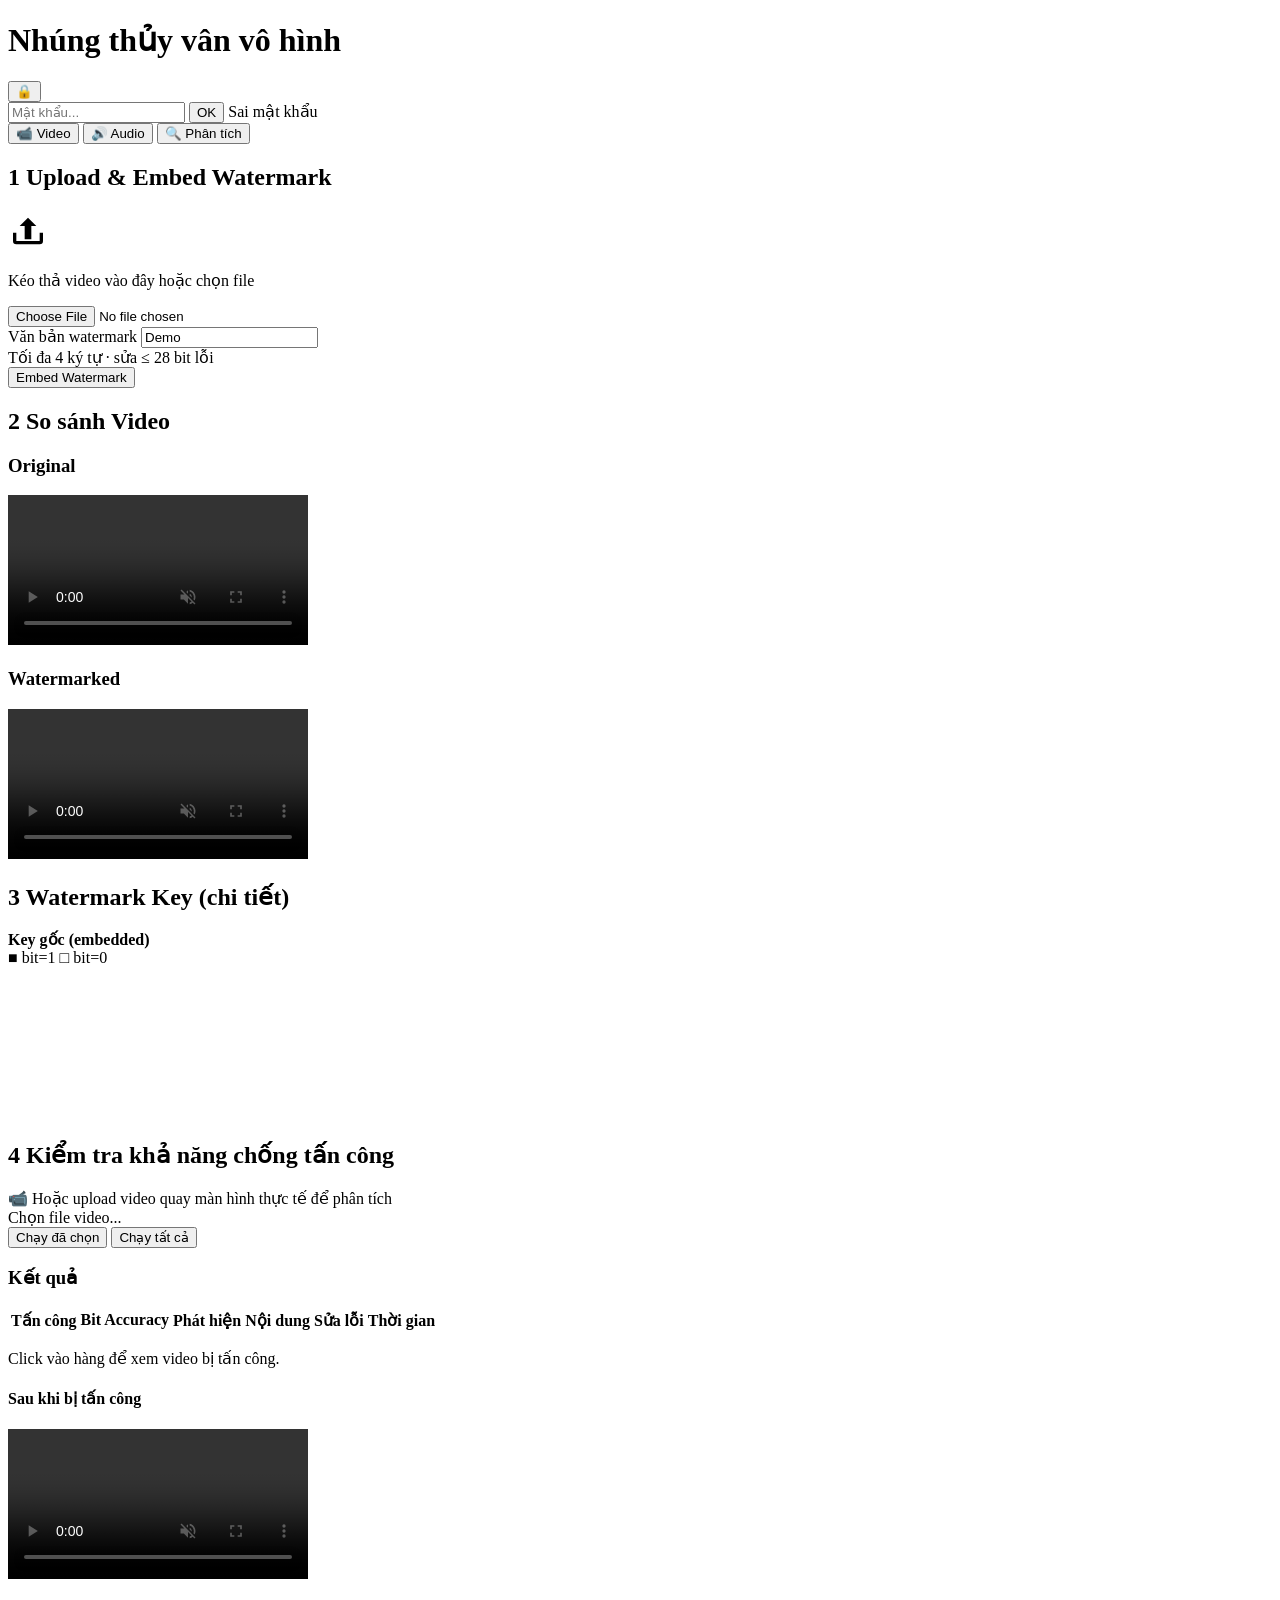
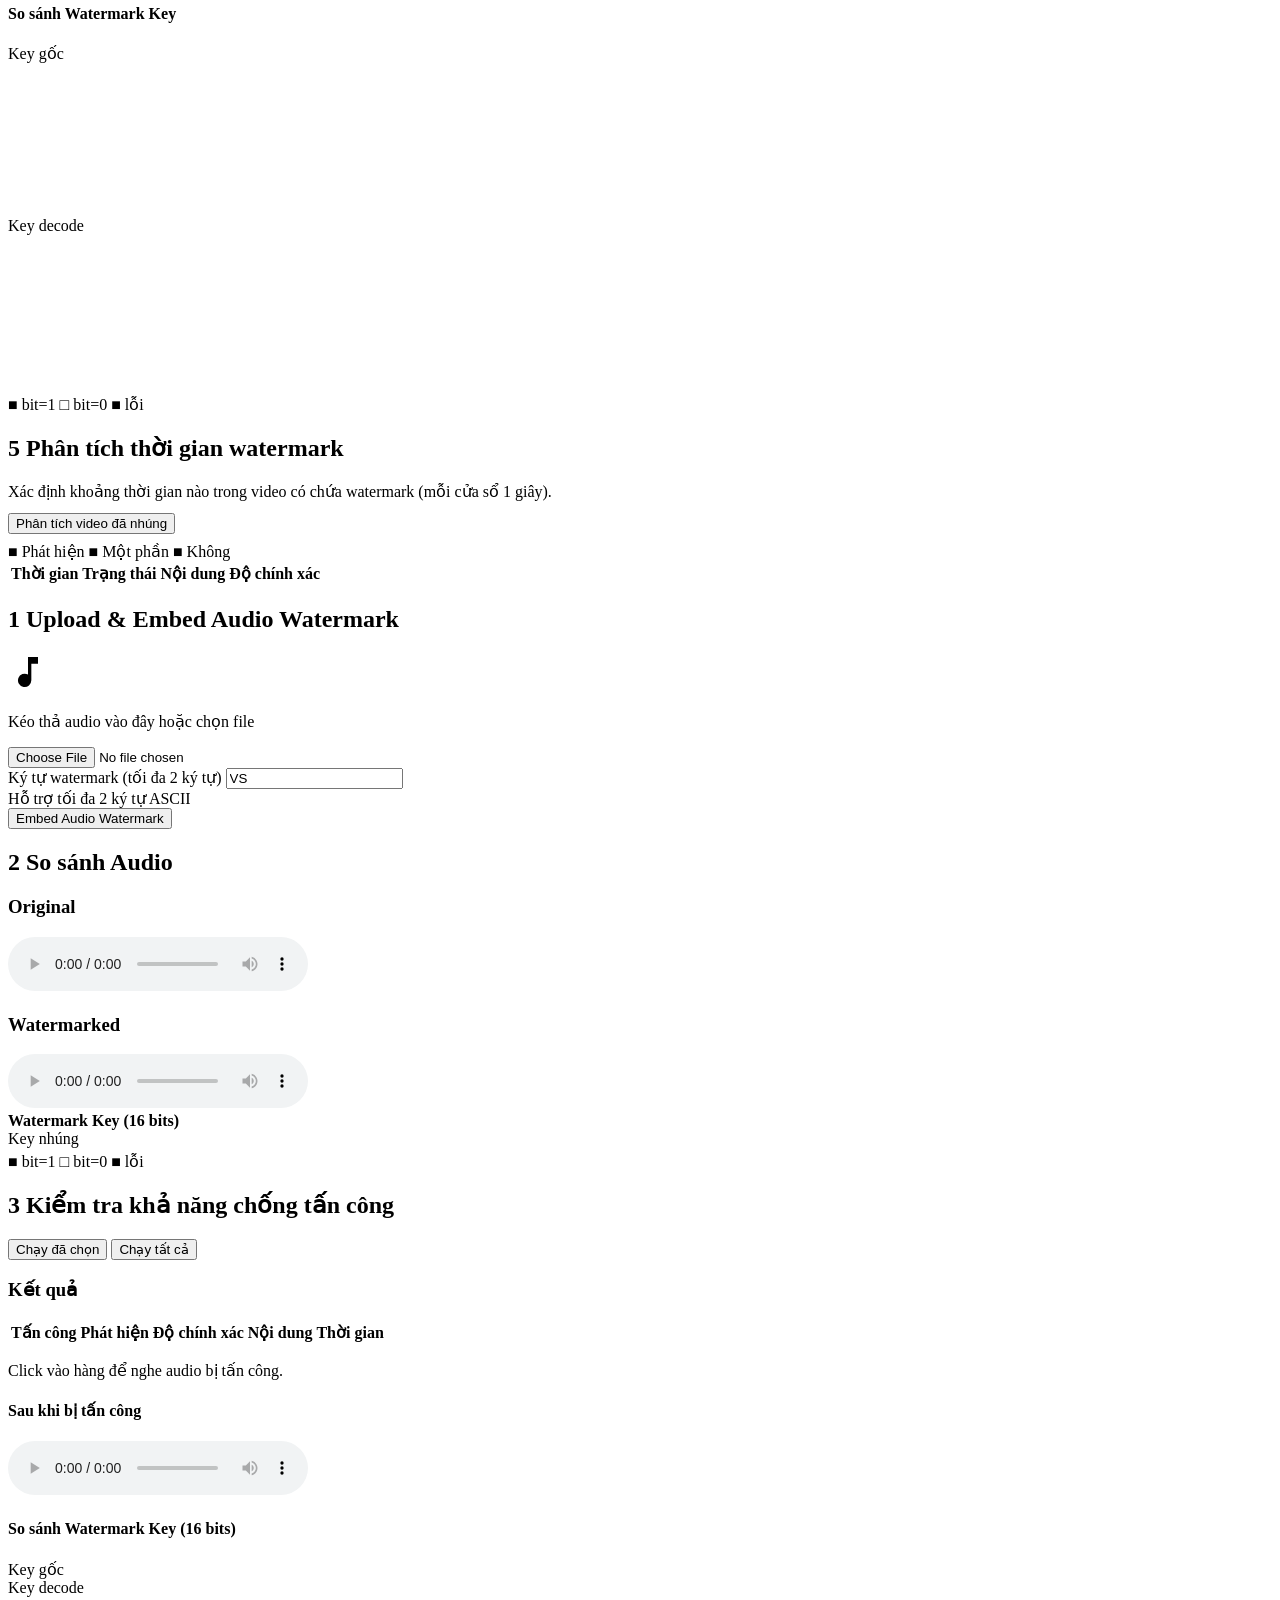
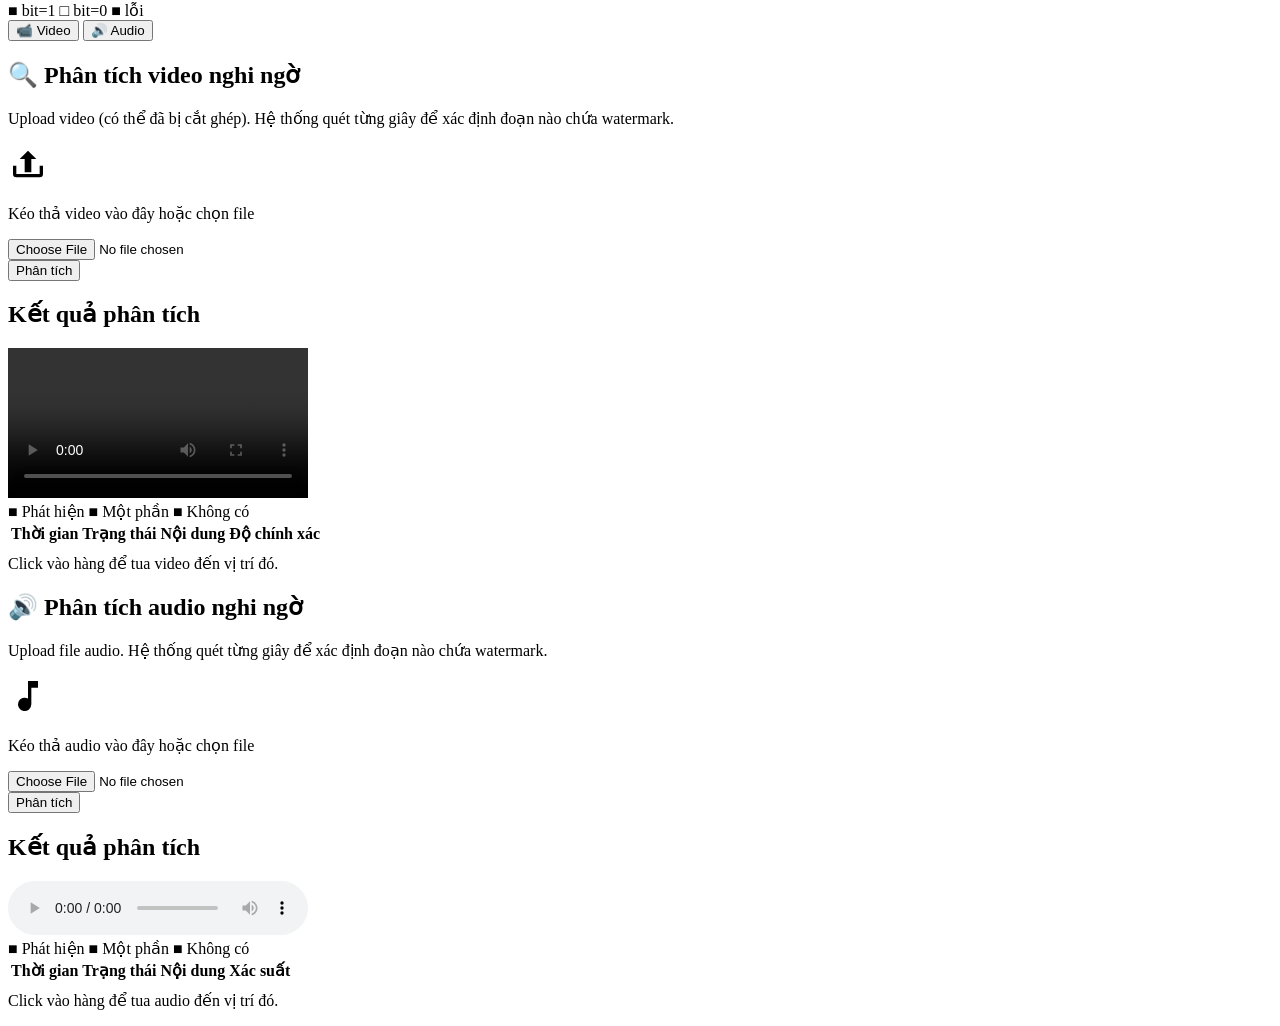
==== web_demo/templates/index.html @ 3f956c1a "initial commit" ====
<!DOCTYPE html>
<html lang="vi">
<head>
  <meta charset="UTF-8">
  <meta name="viewport" content="width=device-width, initial-scale=1.0">
  <title>Thủy Vân</title>
  <link rel="stylesheet" href="/static/css/style.css">
</head>
<body>

<header>
  <div class="header-inner">
    <h1>Nhúng thủy vân vô hình</h1>
  </div>
  <!-- Detail mode toggle -->
  <div class="detail-toggle-wrap">
    <button id="detail-toggle" class="detail-toggle" title="Chế độ chi tiết">🔒</button>
    <div id="detail-pw-form" class="detail-pw-form hidden">
      <input type="password" id="detail-pw-input" placeholder="Mật khẩu..." maxlength="20">
      <button id="detail-pw-submit" class="detail-pw-btn">OK</button>
      <span id="detail-pw-error" class="detail-pw-error hidden">Sai mật khẩu</span>
    </div>
  </div>
</header>

<!-- ── Tab Bar ────────────────────────────────────────────────────────────── -->
<div class="tab-bar">
  <button class="tab-btn active" data-tab="video">📹 Video</button>
  <button class="tab-btn"        data-tab="audio">🔊 Audio</button>
  <button class="tab-btn"        data-tab="analyze">🔍 Phân tích</button>
</div>

<main>

<!-- ════════════════════════════════════════════════════════════════════════ -->
<!-- VIDEO TAB                                                               -->
<!-- ════════════════════════════════════════════════════════════════════════ -->
<div id="tab-video" class="tab-content">

  <!-- ── STEP 1: Upload & Embed ─────────────────────────────────────────── -->
  <section class="card" id="step-upload">
    <h2><span class="step-num">1</span> Upload &amp; Embed Watermark</h2>

    <div id="drop-zone">
      <div id="drop-label">
        <svg viewBox="0 0 24 24" width="40" height="40"><path d="M19 13v5H5v-5H3v5a2 2 0 002 2h14a2 2 0 002-2v-5h-2zm-7-9l-5 5h3v8h4V9h3l-5-5z"/></svg>
        <p>Kéo thả video vào đây hoặc <label for="file-input" class="browse-link">chọn file</label></p>
        <p id="file-name" class="file-name"></p>
      </div>
      <input type="file" id="file-input" accept="video/mp4,video/avi,video/mov,video/mkv">
    </div>

    <div class="form-grid">
      <div class="form-group">
        <label for="wm-text">Văn bản watermark</label>
        <input type="text" id="wm-text" value="Demo" maxlength="28" placeholder="Nhập text cần nhúng...">
        <div class="hint" id="text-byte-hint"></div>
      </div>

      <!-- BCH config (hidden, always active) -->
      <div class="form-group hidden" id="bch-config">
        <div class="bch-fixed-badge">Tối đa 4 ký tự · sửa ≤ 28 bit lỗi</div>
      </div>
    </div>

    <button id="btn-embed" class="btn-primary">
      <span id="btn-embed-text">Embed Watermark</span>
      <span id="btn-embed-spinner" class="spinner hidden"></span>
    </button>

    <div id="embed-status"></div>
  </section>

  <!-- ── STEP 2: Original vs Watermarked ───────────────────────────────── -->
  <section class="card hidden" id="step-videos">
    <h2><span class="step-num">2</span> So sánh Video</h2>
    <div class="video-pair">
      <div class="video-box">
        <h3>Original</h3>
        <video id="vid-original" controls loop muted playsinline></video>
      </div>
      <div class="video-box">
        <h3>Watermarked</h3>
        <video id="vid-watermarked" controls loop muted playsinline></video>
      </div>
    </div>
    <div class="video-meta" id="video-meta"></div>
  </section>

  <!-- ── STEP 3: Bits Visualization (detail-only) ───────────────────────── -->
  <section class="card hidden detail-only" id="step-bits">
    <h2><span class="step-num">3</span> Watermark Key (chi tiết)</h2>

    <div class="bits-header">
      <div>
        <strong>Key gốc (embedded)</strong>
        <div class="legend">
          <span class="legend-bit1">■ bit=1</span>
          <span class="legend-bit0">□ bit=0</span>
        </div>
      </div>
      <div id="bits-meta" class="bits-meta"></div>
    </div>
    <canvas id="bits-canvas-embed" class="bits-canvas"></canvas>
    <div id="bits-hex" class="bits-hex"></div>
  </section>

  <!-- ── STEP 4: Attacks ────────────────────────────────────────────────── -->
  <section class="card hidden" id="step-attacks">
    <h2><span class="step-num">4</span> Kiểm tra khả năng chống tấn công</h2>

    <div id="attack-checkboxes" class="attack-grid"></div>

    <!-- Upload a real screen recording for analysis -->
    <div class="upload-attack-section">
      <div class="upload-attack-label">
        <span>📹</span>
        <span>Hoặc upload video quay màn hình thực tế để phân tích</span>
      </div>
      <label class="upload-attack-btn" for="upload-attack-input">
        <span id="upload-attack-btn-text">Chọn file video...</span>
        <span id="upload-attack-spinner" class="spinner hidden"></span>
      </label>
      <input type="file" id="upload-attack-input" accept="video/mp4,video/avi,video/mov,video/mkv,.mp4,.avi,.mov,.mkv" style="display:none">
      <div id="upload-attack-status" class="upload-attack-status hidden"></div>
    </div>

    <div class="btn-row">
      <button id="btn-run-selected" class="btn-secondary">
        <span id="btn-sel-text">Chạy đã chọn</span>
        <span id="btn-sel-spinner" class="spinner hidden"></span>
      </button>
      <button id="btn-run-all" class="btn-primary">
        <span id="btn-all-text">Chạy tất cả</span>
        <span id="btn-all-spinner" class="spinner hidden"></span>
      </button>
    </div>

    <!-- Results table -->
    <div id="results-wrap" class="hidden">
      <h3>Kết quả</h3>
      <table id="results-table">
        <thead>
          <tr>
            <th>Tấn công</th>
            <th class="detail-only">Bit Accuracy</th>
            <th>Phát hiện</th>
            <th>Nội dung</th>
            <th class="detail-only">Sửa lỗi</th>
            <th>Thời gian</th>
          </tr>
        </thead>
        <tbody id="results-body"></tbody>
      </table>
      <p class="hint">Click vào hàng để xem video bị tấn công.</p>
    </div>

    <!-- Inline attack preview -->
    <div id="attack-preview" class="hidden">
      <h3 id="preview-title"></h3>
      <div class="video-pair">
        <div class="video-box">
          <h4>Sau khi bị tấn công</h4>
          <video id="vid-attacked" controls loop muted playsinline></video>
        </div>
        <div class="video-box detail-only">
          <h4>So sánh Watermark Key</h4>
          <div class="bits-pair">
            <div>
              <div class="bits-col-label">Key gốc</div>
              <canvas id="bits-canvas-orig-preview" class="bits-canvas"></canvas>
            </div>
            <div>
              <div class="bits-col-label">Key decode <span id="decode-correct-badge"></span></div>
              <canvas id="bits-canvas-attacked" class="bits-canvas"></canvas>
            </div>
          </div>
          <div class="legend" style="margin-top:6px">
            <span class="legend-bit1">■ bit=1</span>
            <span class="legend-bit0">□ bit=0</span>
            <span class="legend-err">■ lỗi</span>
          </div>
        </div>
      </div>
      <div id="preview-stats" class="preview-stats"></div>
    </div>
  </section>

  <!-- ── STEP 5: Temporal Analysis ──────────────────────────────────────── -->
  <section class="card hidden" id="step-temporal">
    <h2><span class="step-num">5</span> Phân tích thời gian watermark</h2>
    <p class="hint" style="margin-bottom:12px">Xác định khoảng thời gian nào trong video có chứa watermark (mỗi cửa sổ 1 giây).</p>

    <div class="btn-row">
      <button id="btn-temporal-session" class="btn-primary">
        <span>Phân tích video đã nhúng</span>
        <span id="btn-temporal-spinner" class="spinner hidden"></span>
      </button>
    </div>
    <div id="temporal-status" style="margin-top:8px; font-size:.9rem;"></div>
    <div id="temporal-result" class="hidden">
      <div id="temporal-timeline" class="timeline-bar"></div>
      <div class="timeline-legend">
        <span class="tl-green">■ Phát hiện</span>
        <span class="tl-yellow">■ Một phần</span>
        <span class="tl-red">■ Không</span>
      </div>
      <table id="temporal-table" class="temporal-table">
        <thead>
          <tr>
            <th>Thời gian</th>
            <th>Trạng thái</th>
            <th>Nội dung</th>
            <th class="detail-only">Độ chính xác</th>
          </tr>
        </thead>
        <tbody id="temporal-body"></tbody>
      </table>
    </div>
  </section>

</div><!-- /tab-video -->


<!-- ════════════════════════════════════════════════════════════════════════ -->
<!-- AUDIO TAB                                                               -->
<!-- ════════════════════════════════════════════════════════════════════════ -->
<div id="tab-audio" class="tab-content hidden">

  <!-- ── A1: Upload & Embed ─────────────────────────────────────────────── -->
  <section class="card" id="a-step-upload">
    <h2><span class="step-num">1</span> Upload &amp; Embed Audio Watermark</h2>

    <div id="a-drop-zone" class="drop-zone">
      <div id="a-drop-label">
        <svg viewBox="0 0 24 24" width="40" height="40"><path d="M12 3v10.55A4 4 0 1014 17V7h4V3h-6z"/></svg>
        <p>Kéo thả audio vào đây hoặc <label for="a-file-input" class="browse-link">chọn file</label></p>
        <p id="a-file-name" class="file-name"></p>
      </div>
      <input type="file" id="a-file-input" accept="audio/wav,audio/mp3,audio/flac,audio/ogg,audio/mpeg,.wav,.mp3,.flac,.ogg">
    </div>

    <div class="form-grid">
      <div class="form-group">
        <label for="a-wm-text">Ký tự watermark (tối đa 2 ký tự)</label>
        <input type="text" id="a-wm-text" value="VS" maxlength="2" placeholder="Tối đa 2 ký tự...">
        <div class="hint">Hỗ trợ tối đa 2 ký tự ASCII</div>
      </div>
    </div>

    <button id="a-btn-embed" class="btn-primary">
      <span id="a-btn-embed-text">Embed Audio Watermark</span>
      <span id="a-btn-embed-spinner" class="spinner hidden"></span>
    </button>

    <div id="a-embed-status"></div>
  </section>

  <!-- ── A2: Compare Audio ──────────────────────────────────────────────── -->
  <section class="card hidden" id="a-step-compare">
    <h2><span class="step-num">2</span> So sánh Audio</h2>

    <div class="audio-pair">
      <div class="audio-box">
        <h3>Original</h3>
        <audio id="a-aud-original" controls></audio>
      </div>
      <div class="audio-box">
        <h3>Watermarked</h3>
        <audio id="a-aud-watermarked" controls></audio>
      </div>
    </div>

    <div class="audio-meta" id="a-audio-meta"></div>

    <!-- 16-bit key display (detail-only) -->
    <div class="audio-key-section detail-only">
      <strong>Watermark Key (16 bits)</strong>
      <div class="audio-key-display">
        <div>
          <div class="bits-col-label">Key nhúng</div>
          <div id="a-bits-embed" class="audio-bits-bar"></div>
        </div>
      </div>
      <div class="legend" style="margin-top:4px">
        <span class="legend-bit1">■ bit=1</span>
        <span class="legend-bit0">□ bit=0</span>
        <span class="legend-err">■ lỗi</span>
      </div>
    </div>
  </section>

  <!-- ── A3: Attacks ────────────────────────────────────────────────────── -->
  <section class="card hidden" id="a-step-attacks">
    <h2><span class="step-num">3</span> Kiểm tra khả năng chống tấn công</h2>

    <div id="a-attack-checkboxes" class="attack-grid"></div>

    <div class="btn-row">
      <button id="a-btn-run-selected" class="btn-secondary">
        <span id="a-btn-sel-text">Chạy đã chọn</span>
        <span id="a-btn-sel-spinner" class="spinner hidden"></span>
      </button>
      <button id="a-btn-run-all" class="btn-primary">
        <span id="a-btn-all-text">Chạy tất cả</span>
        <span id="a-btn-all-spinner" class="spinner hidden"></span>
      </button>
    </div>

    <!-- Results table -->
    <div id="a-results-wrap" class="hidden">
      <h3>Kết quả</h3>
      <table id="a-results-table">
        <thead>
          <tr>
            <th>Tấn công</th>
            <th>Phát hiện</th>
            <th class="detail-only">Độ chính xác</th>
            <th>Nội dung</th>
            <th>Thời gian</th>
          </tr>
        </thead>
        <tbody id="a-results-body"></tbody>
      </table>
      <p class="hint">Click vào hàng để nghe audio bị tấn công.</p>
    </div>

    <!-- Inline attack preview -->
    <div id="a-attack-preview" class="hidden">
      <h3 id="a-preview-title"></h3>
      <div class="audio-pair">
        <div class="audio-box">
          <h4>Sau khi bị tấn công</h4>
          <audio id="a-aud-attacked" controls></audio>
        </div>
        <div class="audio-box detail-only">
          <h4>So sánh Watermark Key (16 bits)</h4>
          <div class="audio-key-display">
            <div>
              <div class="bits-col-label">Key gốc</div>
              <div id="a-bits-orig-preview" class="audio-bits-bar"></div>
            </div>
            <div>
              <div class="bits-col-label">Key decode <span id="a-decode-badge"></span></div>
              <div id="a-bits-attacked" class="audio-bits-bar"></div>
            </div>
          </div>
          <div class="legend" style="margin-top:4px">
            <span class="legend-bit1">■ bit=1</span>
            <span class="legend-bit0">□ bit=0</span>
            <span class="legend-err">■ lỗi</span>
          </div>
        </div>
      </div>
      <div id="a-preview-stats" class="preview-stats"></div>
    </div>
  </section>

</div><!-- /tab-audio -->


<!-- ════════════════════════════════════════════════════════════════════════ -->
<!-- ANALYZE TAB                                                             -->
<!-- ════════════════════════════════════════════════════════════════════════ -->
<div id="tab-analyze" class="tab-content hidden">

  <!-- Sub-tab bar -->
  <div class="sub-tab-bar">
    <button class="sub-tab-btn active" data-subtab="an-video">📹 Video</button>
    <button class="sub-tab-btn"        data-subtab="an-audio">🔊 Audio</button>
  </div>

  <!-- ── VIDEO ANALYSIS ─────────────────────────────────────────────────── -->
  <div id="an-video" class="sub-tab-content">

    <section class="card" id="an-step-upload">
      <h2>🔍 Phân tích video nghi ngờ</h2>
      <p class="hint" style="margin-bottom:16px">Upload video (có thể đã bị cắt ghép). Hệ thống quét từng giây để xác định đoạn nào chứa watermark.</p>

      <div id="an-drop-zone" class="drop-zone">
        <div>
          <svg viewBox="0 0 24 24" width="40" height="40"><path d="M19 13v5H5v-5H3v5a2 2 0 002 2h14a2 2 0 002-2v-5h-2zm-7-9l-5 5h3v8h4V9h3l-5-5z"/></svg>
          <p>Kéo thả video vào đây hoặc <label for="an-file-input" class="browse-link">chọn file</label></p>
          <p id="an-file-name" class="file-name"></p>
        </div>
        <input type="file" id="an-file-input" accept="video/mp4,video/avi,video/mov,video/mkv">
      </div>

      <div class="btn-row">
        <button id="an-btn-analyze" class="btn-primary">
          <span id="an-btn-text">Phân tích</span>
          <span id="an-btn-spinner" class="spinner hidden"></span>
        </button>
      </div>
      <div id="an-status" style="margin-top:8px; font-size:.9rem;"></div>
    </section>

    <section class="card hidden" id="an-step-result">
      <h2>Kết quả phân tích</h2>
      <video id="an-video-player" controls class="an-preview-video hidden"></video>
      <div id="an-summary" class="an-summary"></div>
      <div id="an-timeline" class="timeline-bar"></div>
      <div class="timeline-legend">
        <span class="tl-green">■ Phát hiện</span>
        <span class="tl-yellow">■ Một phần</span>
        <span class="tl-red">■ Không có</span>
      </div>
      <table id="an-table" class="temporal-table">
        <thead>
          <tr>
            <th>Thời gian</th>
            <th>Trạng thái</th>
            <th>Nội dung</th>
            <th class="detail-only">Độ chính xác</th>
          </tr>
        </thead>
        <tbody id="an-body"></tbody>
      </table>
      <p class="hint" style="margin-top:8px">Click vào hàng để tua video đến vị trí đó.</p>
    </section>

  </div><!-- /an-video -->

  <!-- ── AUDIO ANALYSIS ─────────────────────────────────────────────────── -->
  <div id="an-audio" class="sub-tab-content hidden">

    <section class="card" id="an-audio-step-upload">
      <h2>🔊 Phân tích audio nghi ngờ</h2>
      <p class="hint" style="margin-bottom:16px">Upload file audio. Hệ thống quét từng giây để xác định đoạn nào chứa watermark.</p>

      <div id="an-audio-drop-zone" class="drop-zone">
        <div>
          <svg viewBox="0 0 24 24" width="40" height="40"><path d="M12 3v10.55A4 4 0 1014 17V7h4V3h-6z"/></svg>
          <p>Kéo thả audio vào đây hoặc <label for="an-audio-file-input" class="browse-link">chọn file</label></p>
          <p id="an-audio-file-name" class="file-name"></p>
        </div>
        <input type="file" id="an-audio-file-input" accept="audio/wav,audio/mp3,audio/flac,audio/ogg,audio/mpeg,.wav,.mp3,.flac,.ogg">
      </div>

      <div class="btn-row">
        <button id="an-audio-btn-analyze" class="btn-primary">
          <span>Phân tích</span>
          <span id="an-audio-btn-spinner" class="spinner hidden"></span>
        </button>
      </div>
      <div id="an-audio-status" style="margin-top:8px; font-size:.9rem;"></div>
    </section>

    <section class="card hidden" id="an-audio-step-result">
      <h2>Kết quả phân tích</h2>
      <audio id="an-audio-player" controls class="an-preview-audio hidden"></audio>
      <div id="an-audio-summary" class="an-summary"></div>
      <div id="an-audio-timeline" class="timeline-bar"></div>
      <div class="timeline-legend">
        <span class="tl-green">■ Phát hiện</span>
        <span class="tl-yellow">■ Một phần</span>
        <span class="tl-red">■ Không có</span>
      </div>
      <table id="an-audio-table" class="temporal-table">
        <thead>
          <tr>
            <th>Thời gian</th>
            <th>Trạng thái</th>
            <th>Nội dung</th>
            <th class="detail-only">Xác suất</th>
          </tr>
        </thead>
        <tbody id="an-audio-body"></tbody>
      </table>
      <p class="hint" style="margin-top:8px">Click vào hàng để tua audio đến vị trí đó.</p>
    </section>

  </div><!-- /an-audio -->

</div><!-- /tab-analyze -->

</main>

<script src="/static/js/bits_viz.js"></script>
<script src="/static/js/api.js"></script>
<script src="/static/js/main.js"></script>
<script src="/static/js/audio.js"></script>
<script src="/static/js/analyze.js"></script>
</body>
</html>
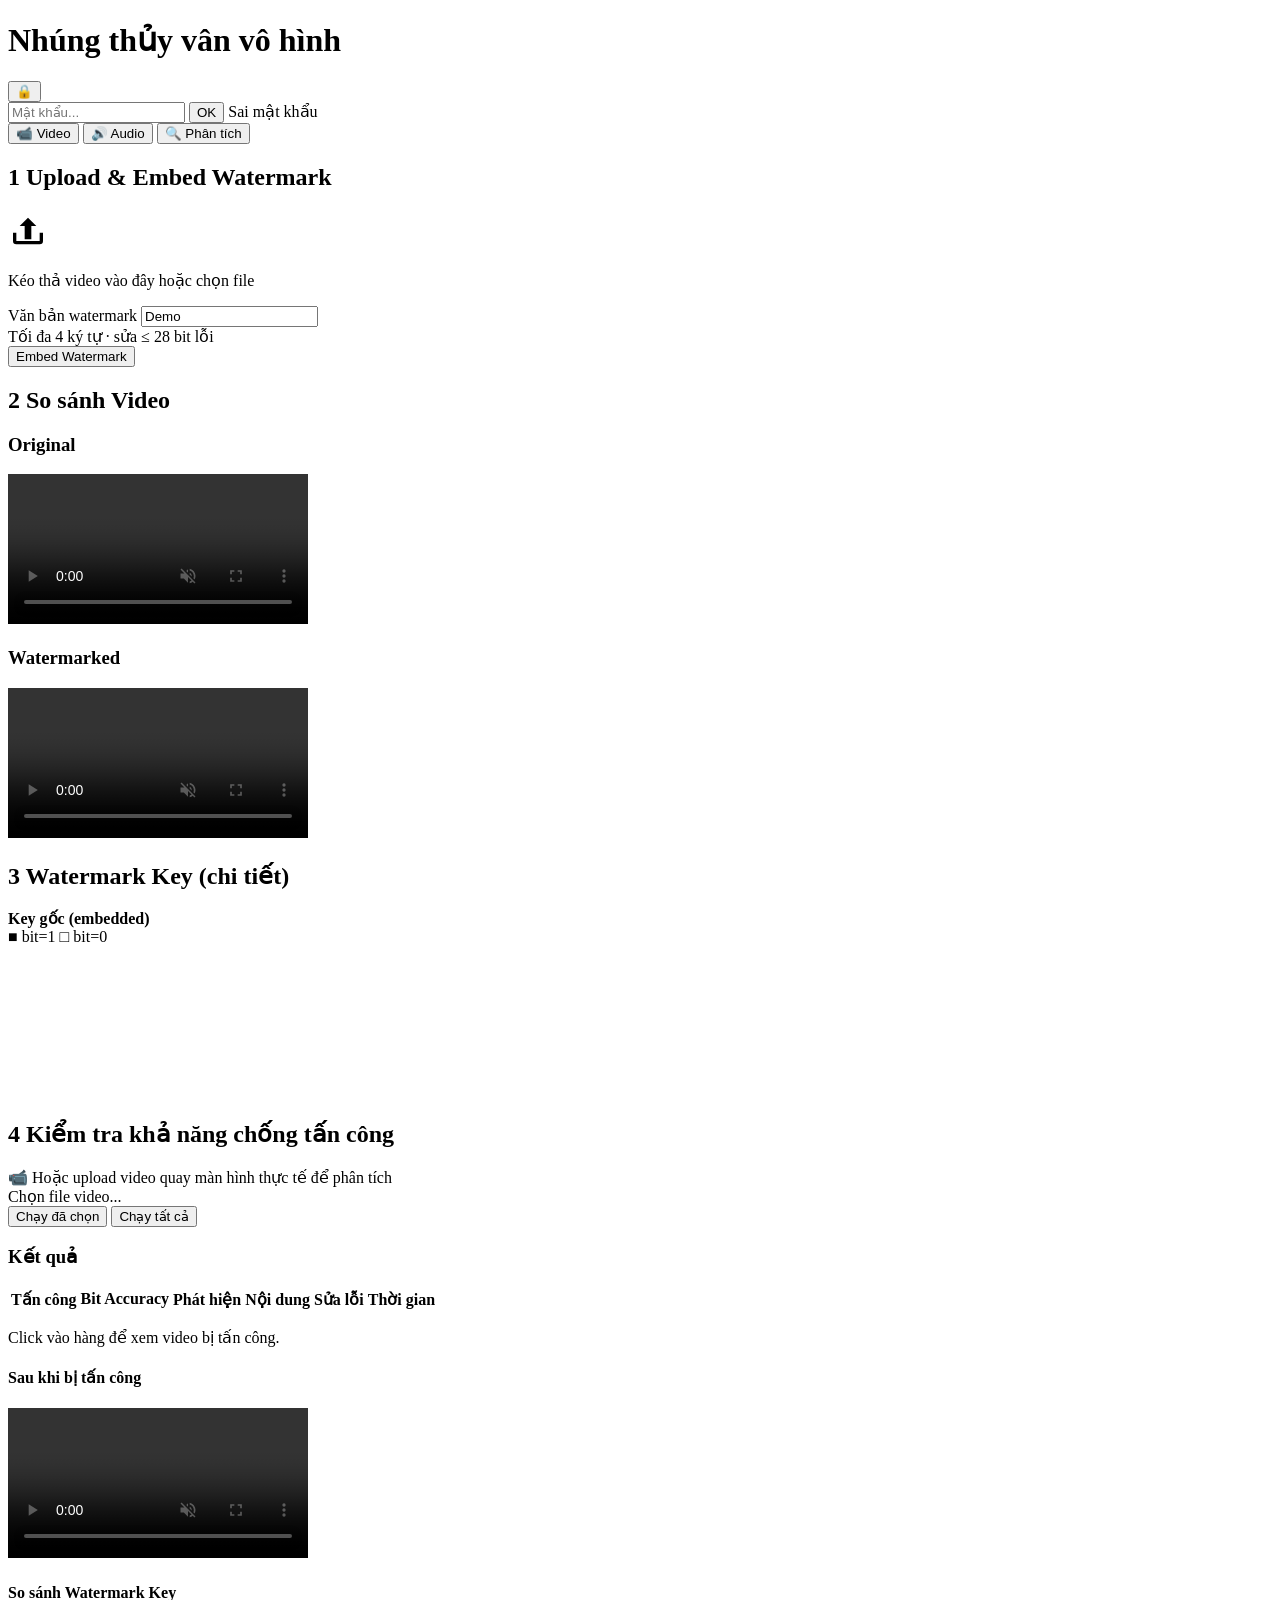
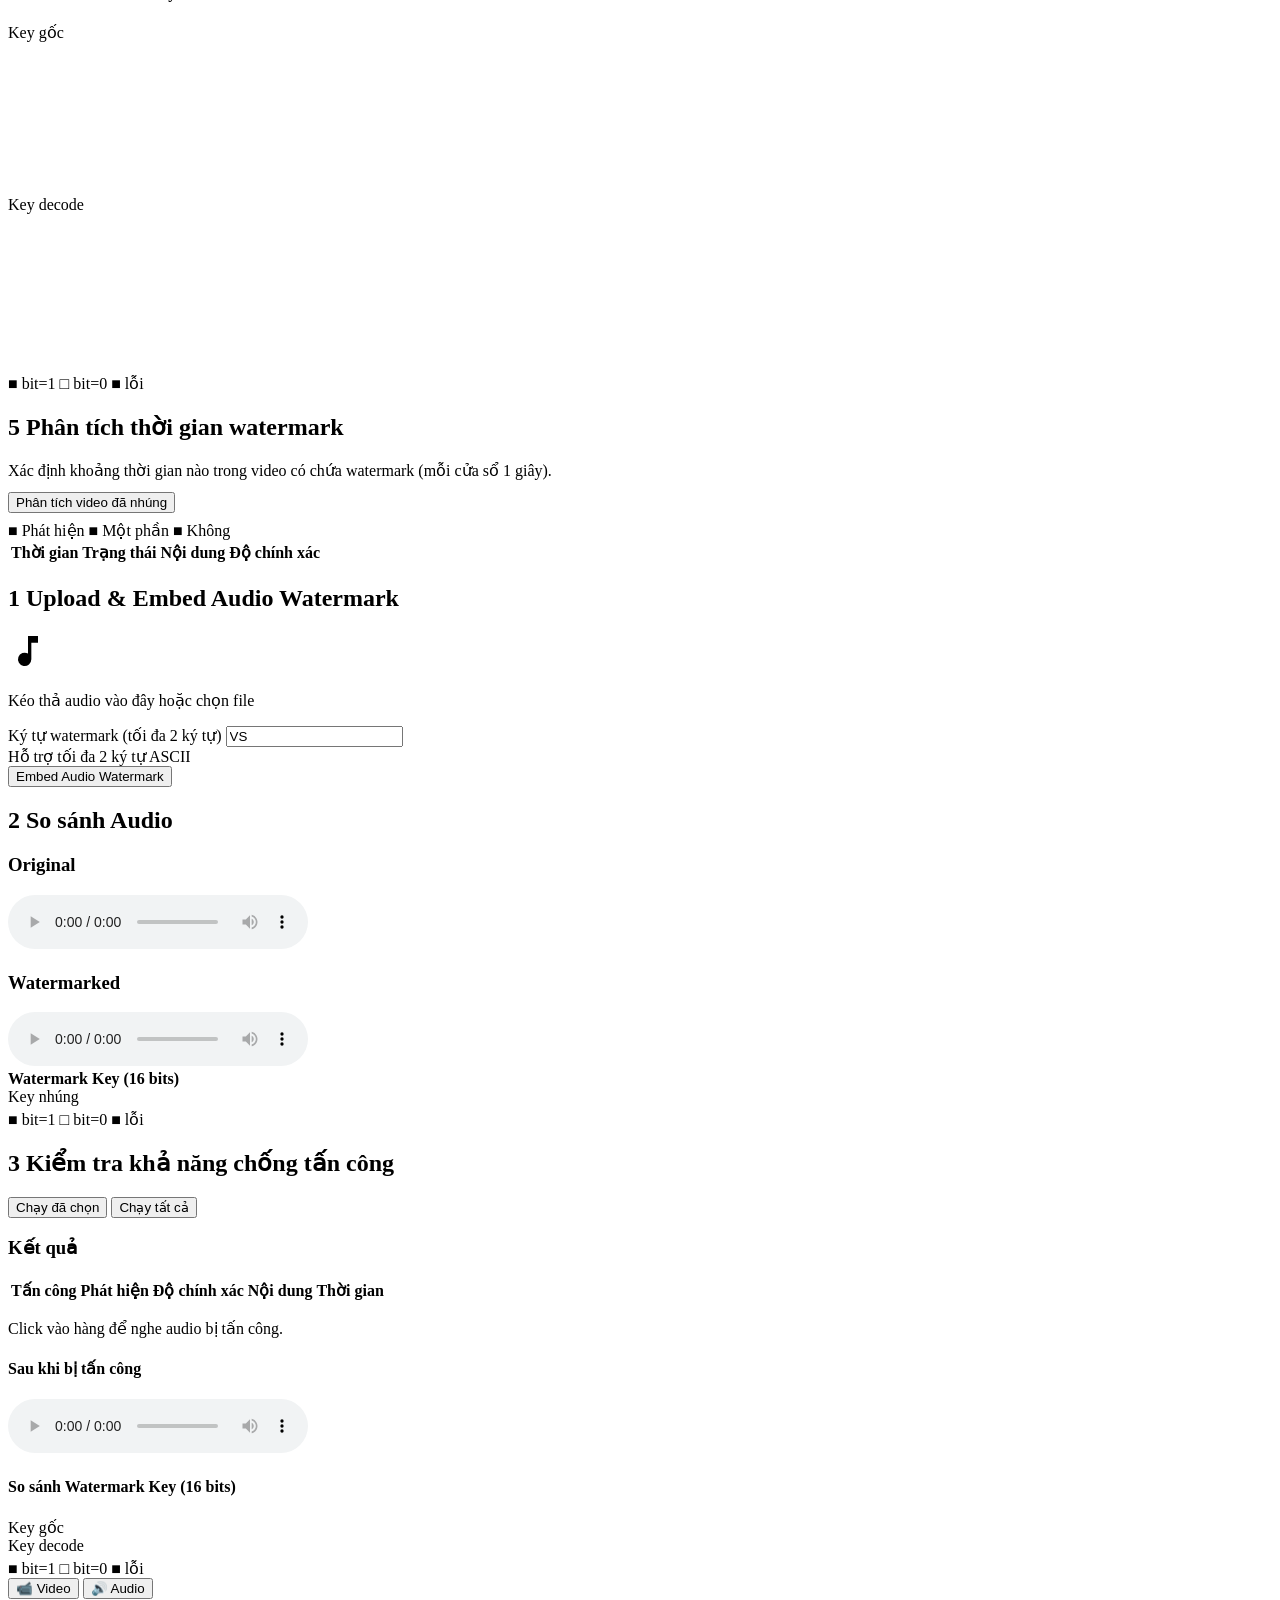
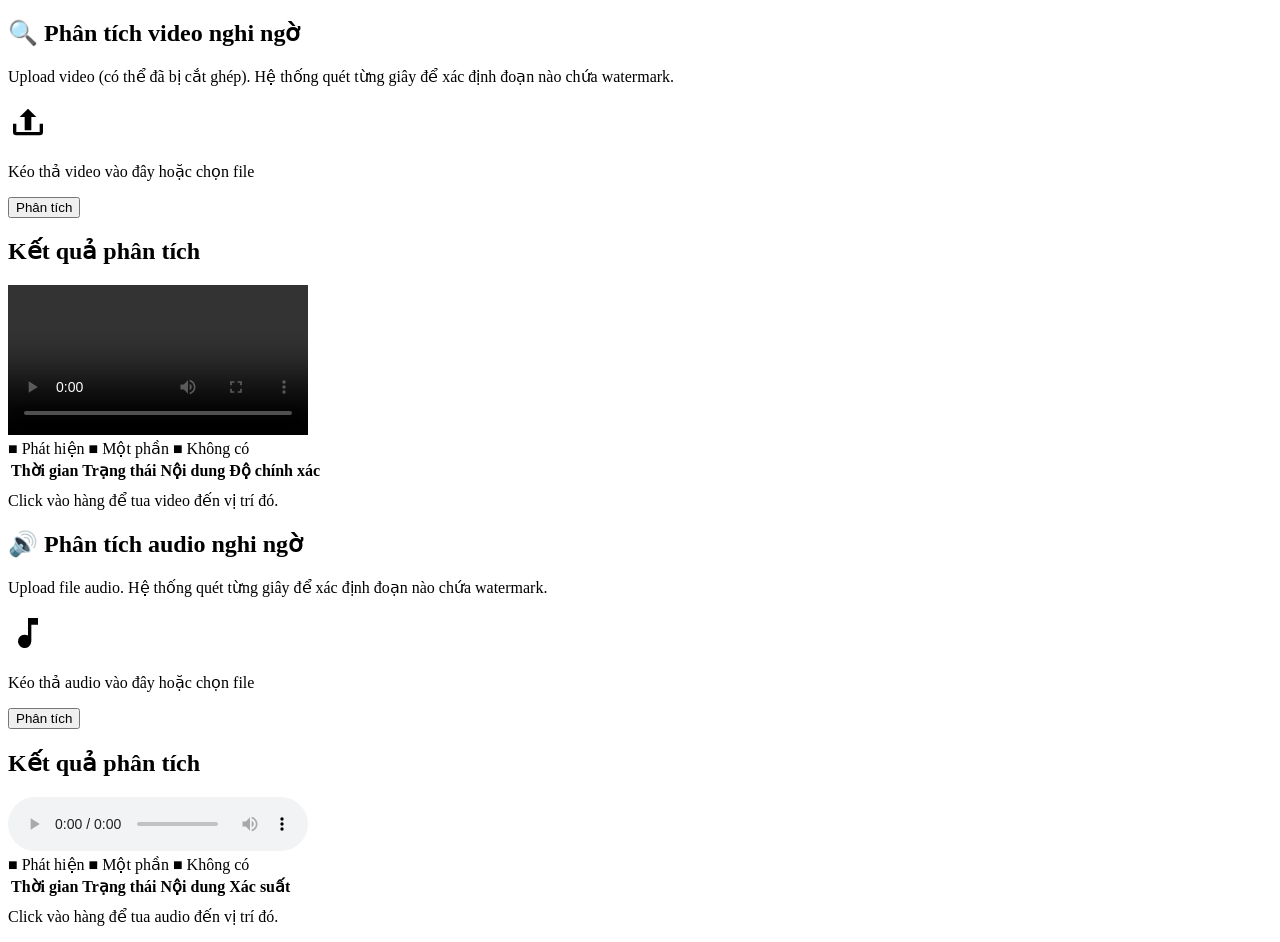
==== commit d3704443: "0503-2" ====
--- a/web_demo/templates/index.html
+++ b/web_demo/templates/index.html
@@ -47,8 +47,8 @@
         <p>Kéo thả video vào đây hoặc <label for="file-input" class="browse-link">chọn file</label></p>
         <p id="file-name" class="file-name"></p>
       </div>
-      <input type="file" id="file-input" accept="video/mp4,video/avi,video/mov,video/mkv">
-    </div>
+    </div>
+    <input type="file" id="file-input" accept="video/mp4,video/avi,video/mov,video/mkv" style="display:none">
 
     <div class="form-grid">
       <div class="form-group">
@@ -237,8 +237,8 @@
         <p>Kéo thả audio vào đây hoặc <label for="a-file-input" class="browse-link">chọn file</label></p>
         <p id="a-file-name" class="file-name"></p>
       </div>
-      <input type="file" id="a-file-input" accept="audio/wav,audio/mp3,audio/flac,audio/ogg,audio/mpeg,.wav,.mp3,.flac,.ogg">
-    </div>
+    </div>
+    <input type="file" id="a-file-input" accept="audio/wav,audio/mp3,audio/flac,audio/ogg,audio/mpeg,.wav,.mp3,.flac,.ogg" style="display:none">
 
     <div class="form-grid">
       <div class="form-group">
@@ -383,8 +383,8 @@
           <p>Kéo thả video vào đây hoặc <label for="an-file-input" class="browse-link">chọn file</label></p>
           <p id="an-file-name" class="file-name"></p>
         </div>
-        <input type="file" id="an-file-input" accept="video/mp4,video/avi,video/mov,video/mkv">
-      </div>
+      </div>
+      <input type="file" id="an-file-input" accept="video/mp4,video/avi,video/mov,video/mkv" style="display:none">
 
       <div class="btn-row">
         <button id="an-btn-analyze" class="btn-primary">
@@ -434,8 +434,8 @@
           <p>Kéo thả audio vào đây hoặc <label for="an-audio-file-input" class="browse-link">chọn file</label></p>
           <p id="an-audio-file-name" class="file-name"></p>
         </div>
-        <input type="file" id="an-audio-file-input" accept="audio/wav,audio/mp3,audio/flac,audio/ogg,audio/mpeg,.wav,.mp3,.flac,.ogg">
-      </div>
+      </div>
+      <input type="file" id="an-audio-file-input" accept="audio/wav,audio/mp3,audio/flac,audio/ogg,audio/mpeg,.wav,.mp3,.flac,.ogg" style="display:none">
 
       <div class="btn-row">
         <button id="an-audio-btn-analyze" class="btn-primary">
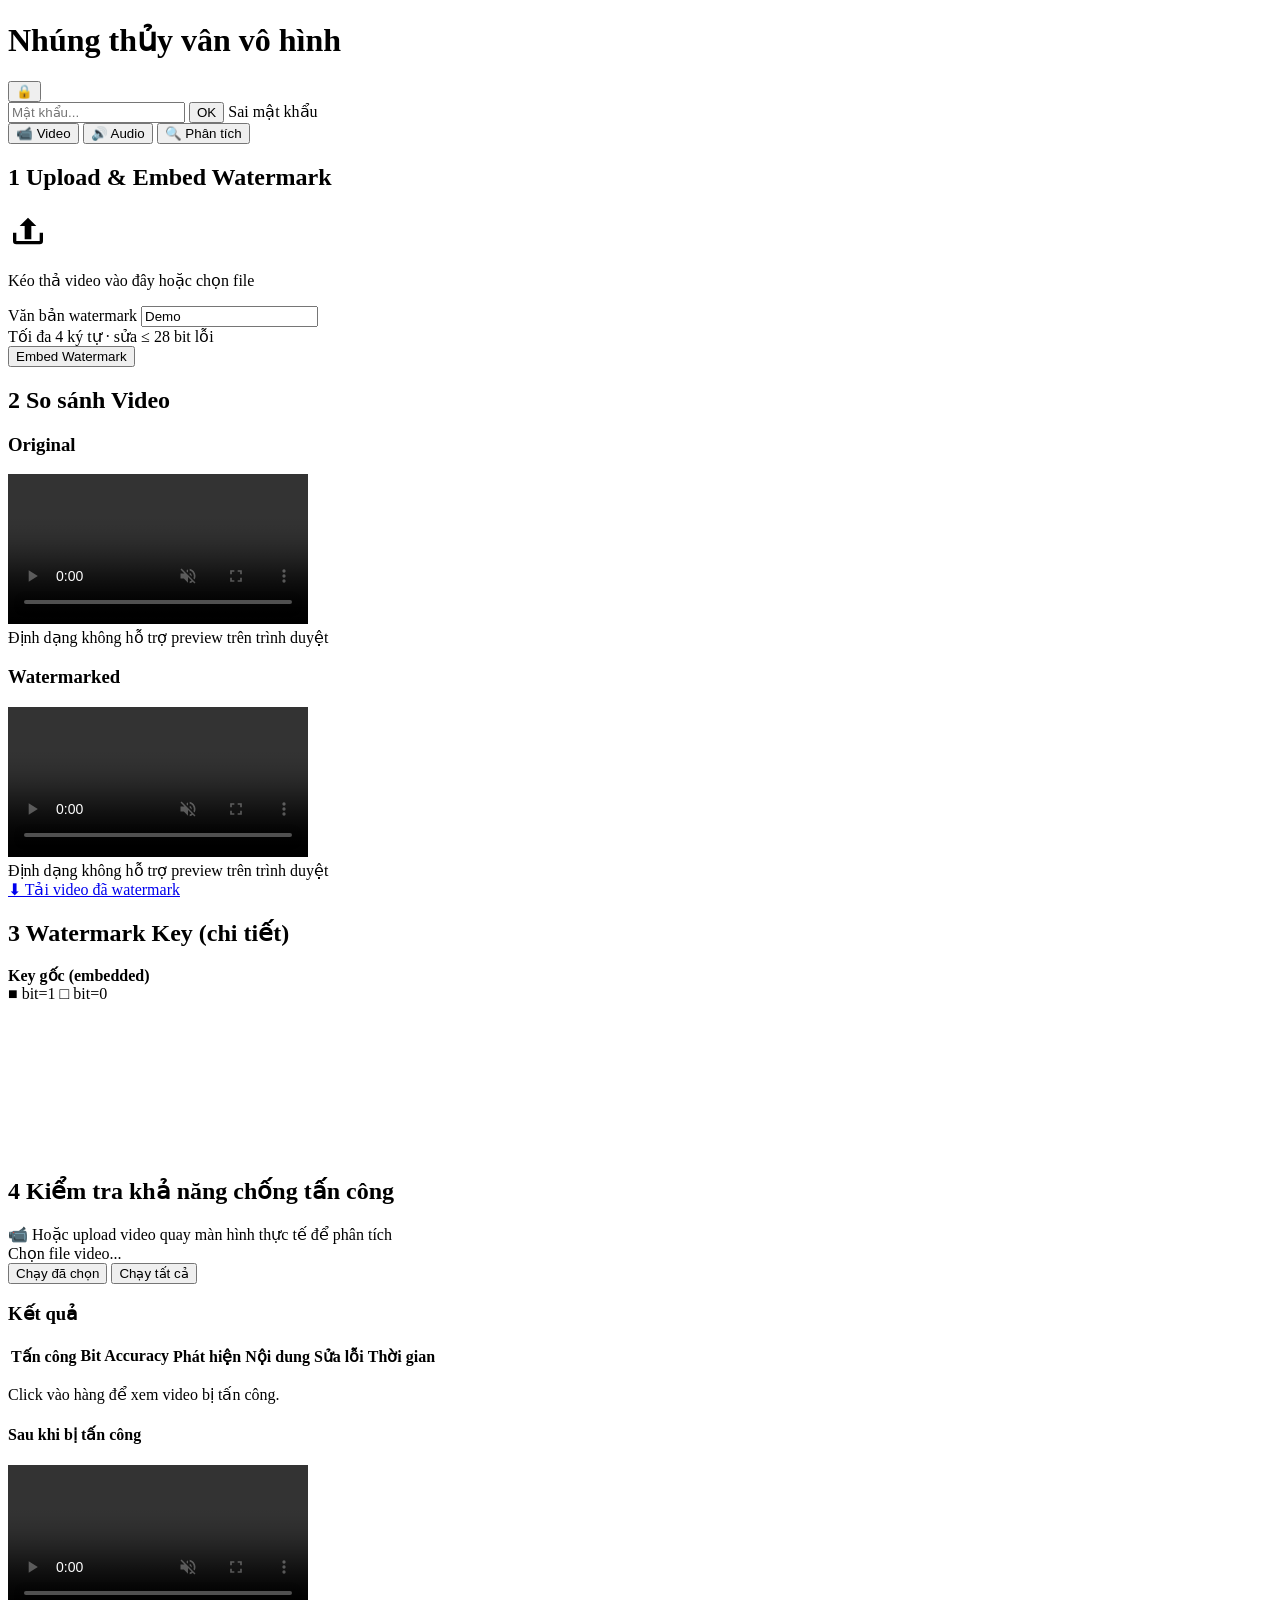
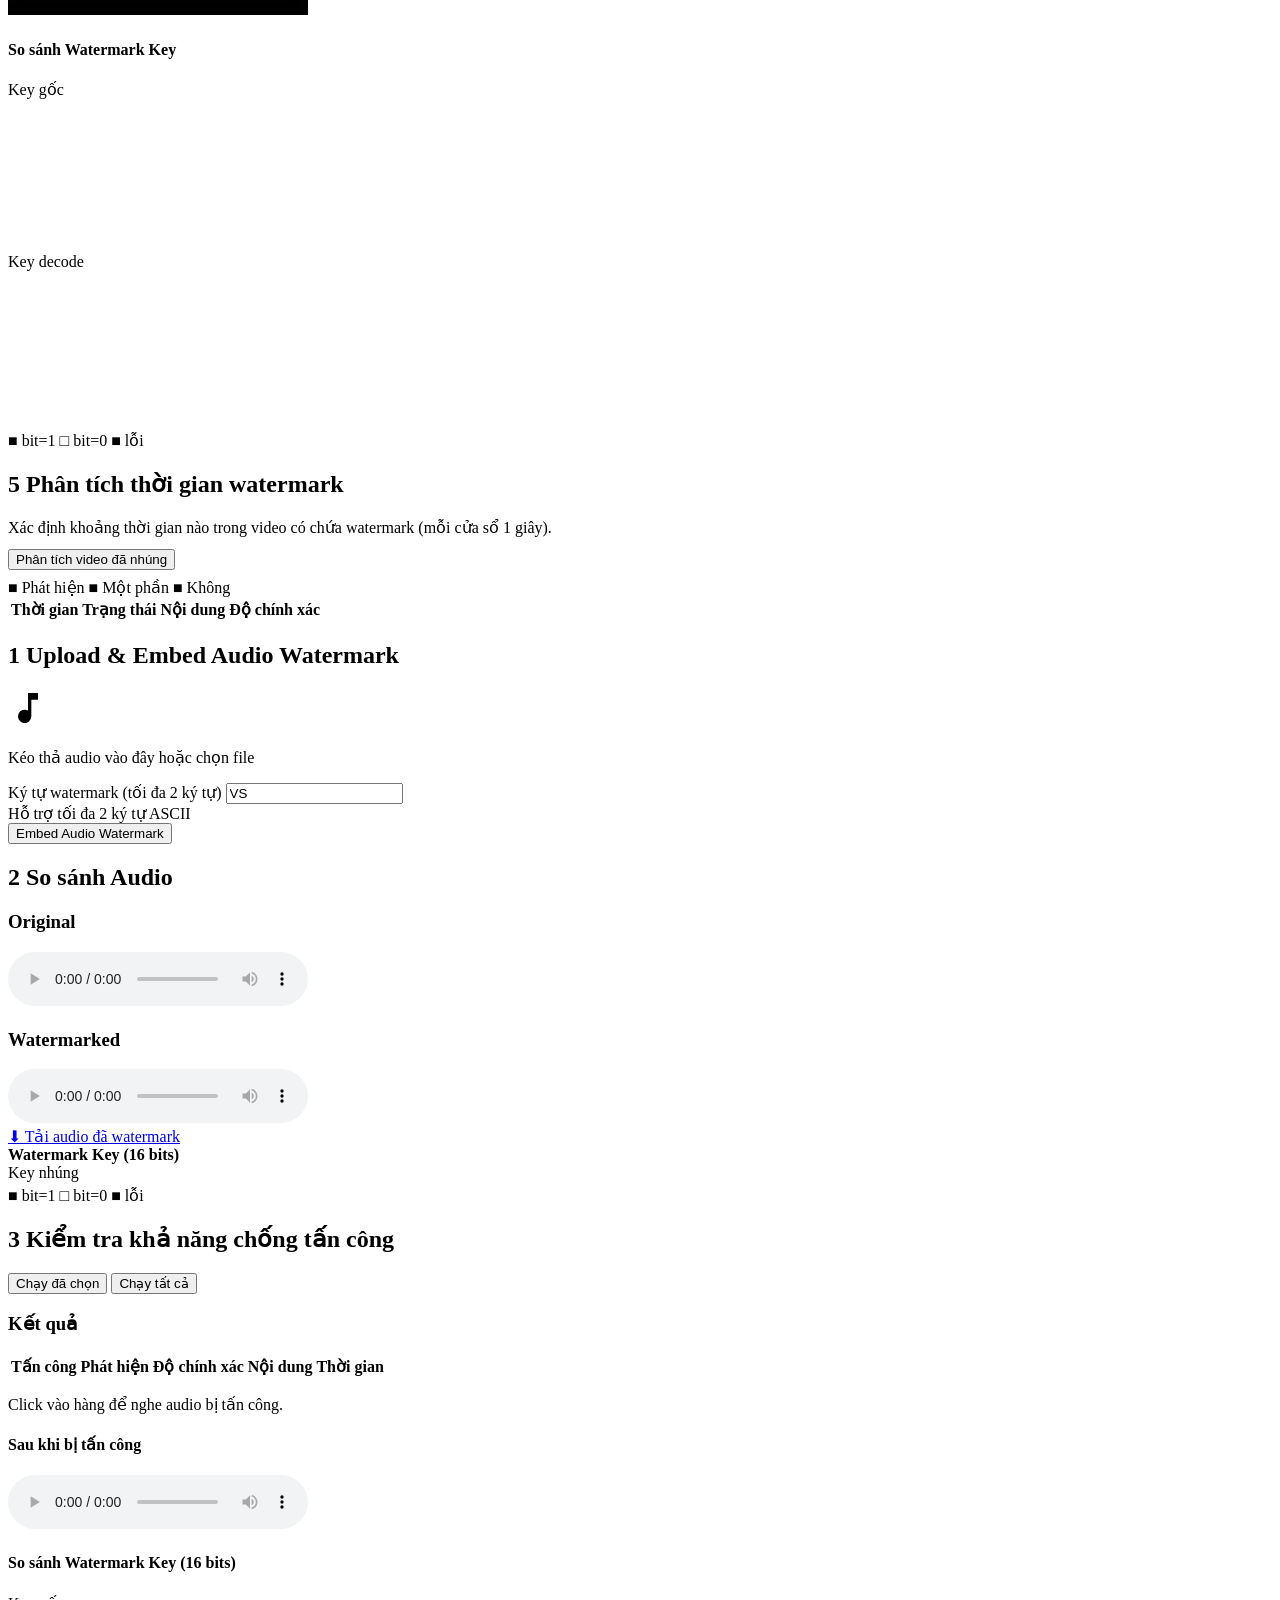
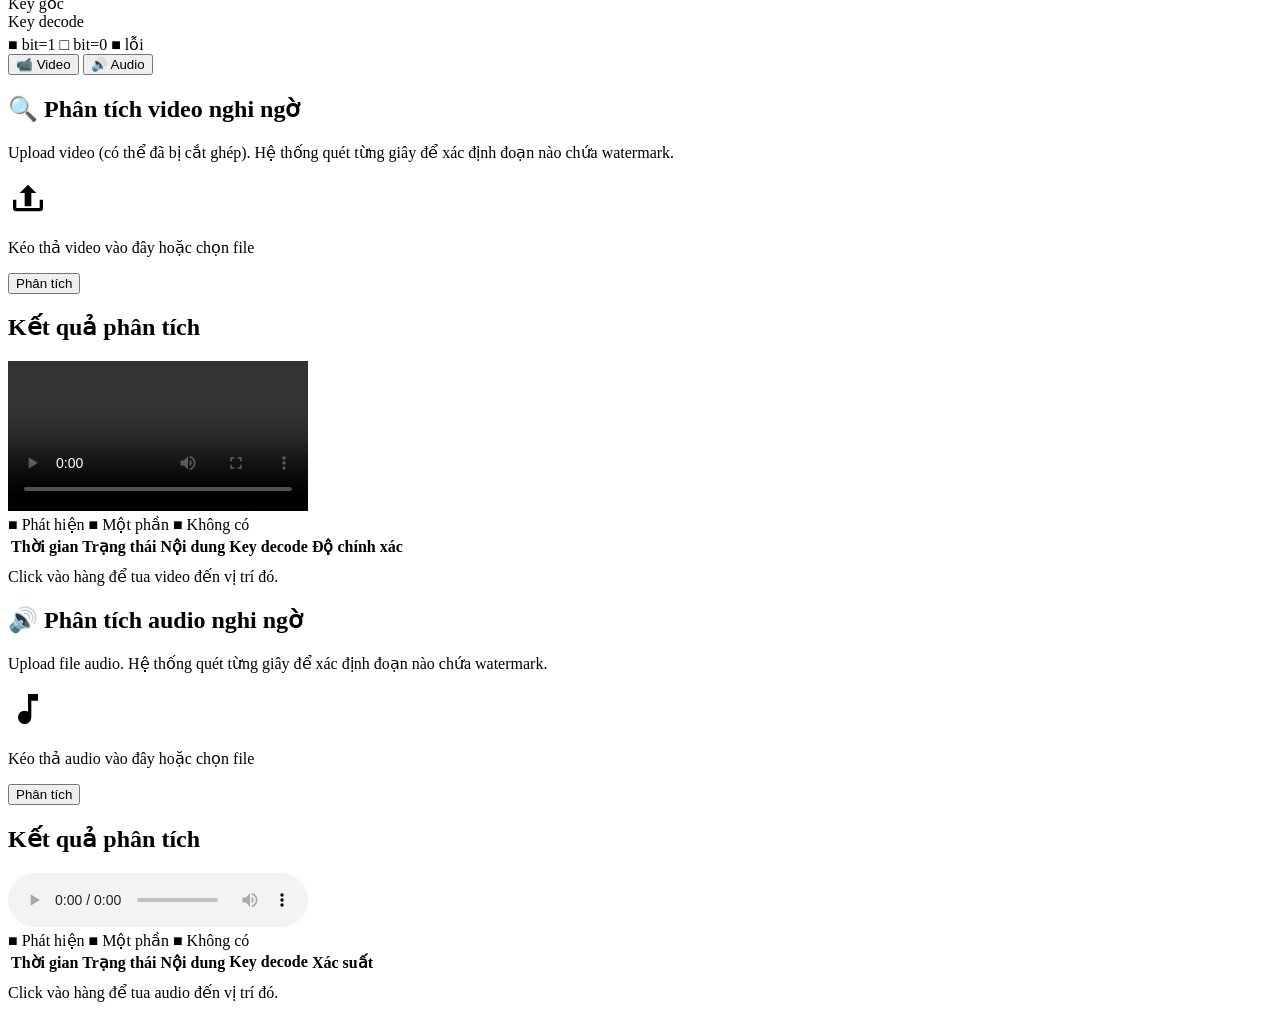
==== commit 9af19893: "lastupdate" ====
--- a/web_demo/templates/index.html
+++ b/web_demo/templates/index.html
@@ -78,13 +78,22 @@
       <div class="video-box">
         <h3>Original</h3>
         <video id="vid-original" controls loop muted playsinline></video>
+        <div id="vid-original-noprev" class="no-preview hidden">
+          Định dạng <span class="no-preview-ext"></span> không hỗ trợ preview trên trình duyệt
+        </div>
       </div>
       <div class="video-box">
         <h3>Watermarked</h3>
         <video id="vid-watermarked" controls loop muted playsinline></video>
+        <div id="vid-watermarked-noprev" class="no-preview hidden">
+          Định dạng <span class="no-preview-ext"></span> không hỗ trợ preview trên trình duyệt
+        </div>
       </div>
     </div>
     <div class="video-meta" id="video-meta"></div>
+    <div class="download-bar">
+      <a id="btn-dl-watermarked" class="btn-download" href="#" download>⬇ Tải video đã watermark</a>
+    </div>
   </section>
 
   <!-- ── STEP 3: Bits Visualization (detail-only) ───────────────────────── -->
@@ -272,6 +281,9 @@
     </div>
 
     <div class="audio-meta" id="a-audio-meta"></div>
+    <div class="download-bar">
+      <a id="a-btn-dl-watermarked" class="btn-download" href="#" download>⬇ Tải audio đã watermark</a>
+    </div>
 
     <!-- 16-bit key display (detail-only) -->
     <div class="audio-key-section detail-only">
@@ -411,6 +423,7 @@
             <th>Thời gian</th>
             <th>Trạng thái</th>
             <th>Nội dung</th>
+            <th class="detail-only">Key decode</th>
             <th class="detail-only">Độ chính xác</th>
           </tr>
         </thead>
@@ -462,6 +475,7 @@
             <th>Thời gian</th>
             <th>Trạng thái</th>
             <th>Nội dung</th>
+            <th class="detail-only">Key decode</th>
             <th class="detail-only">Xác suất</th>
           </tr>
         </thead>
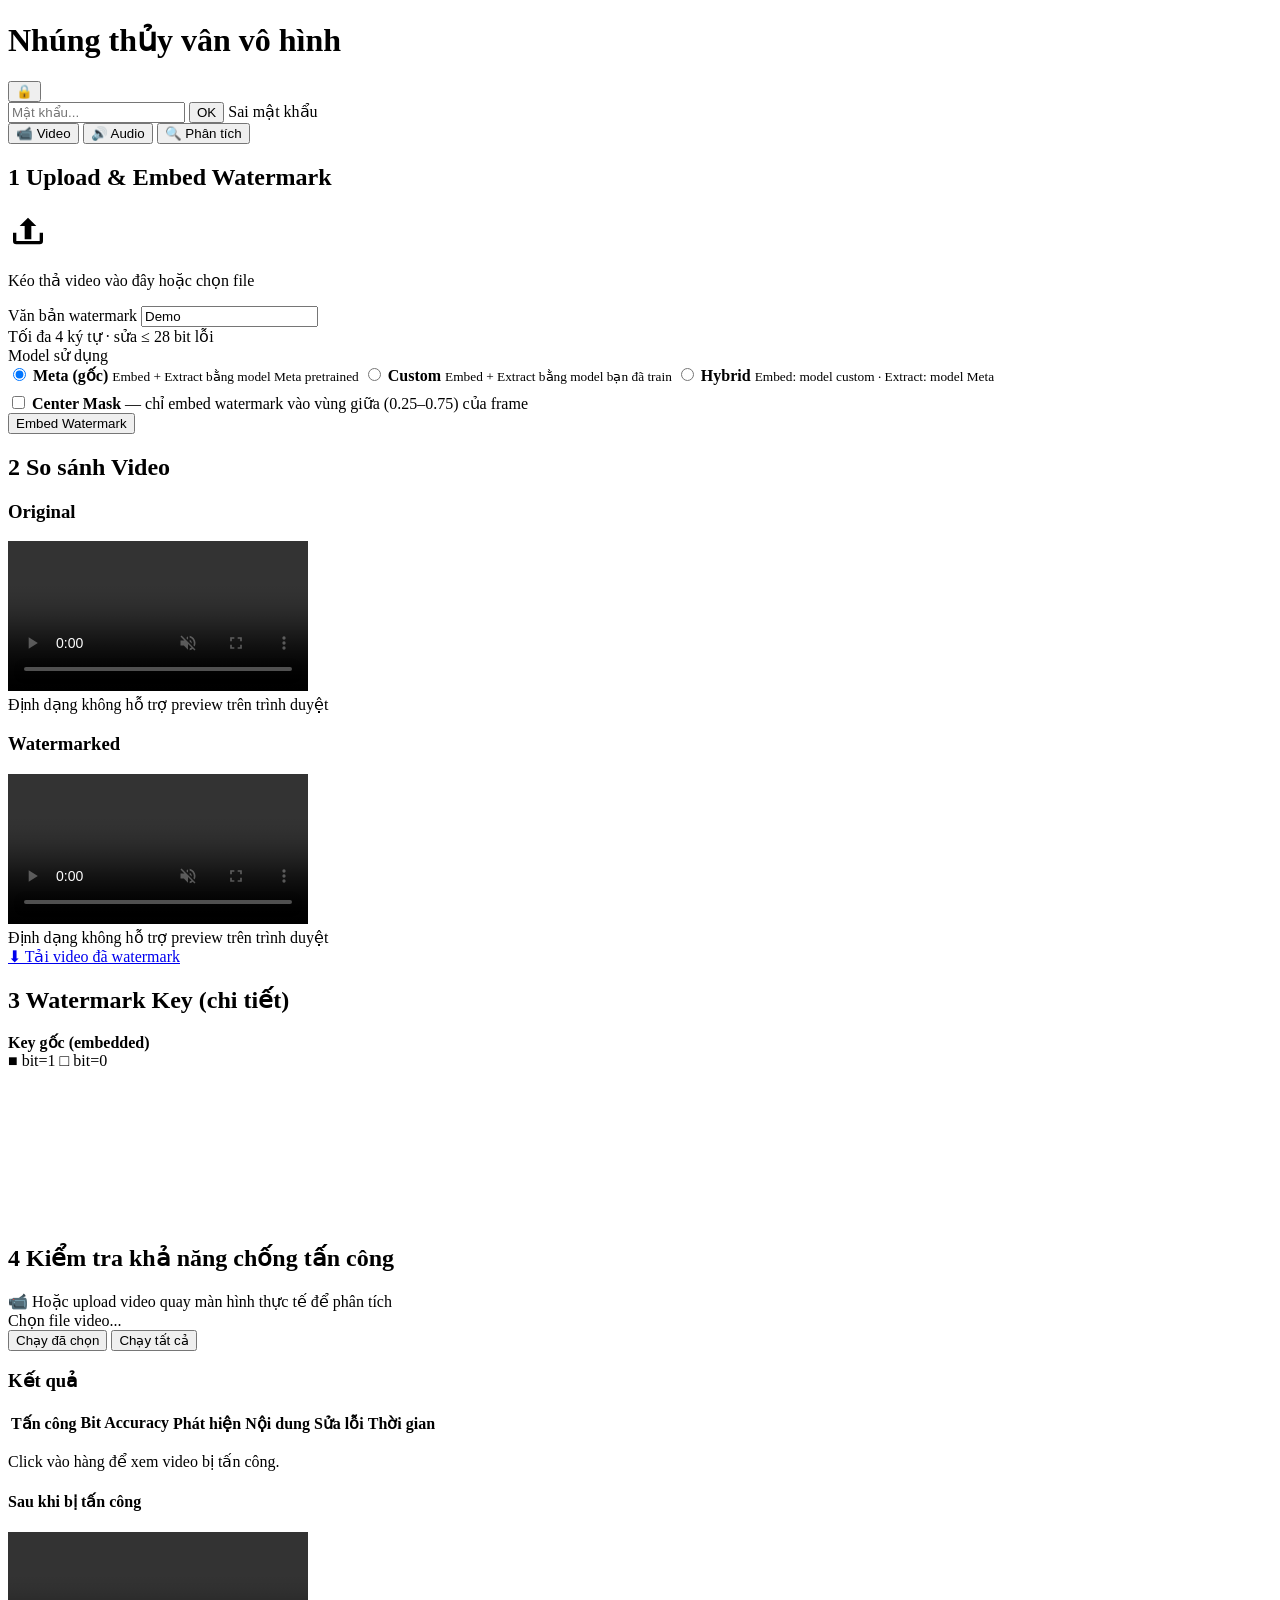
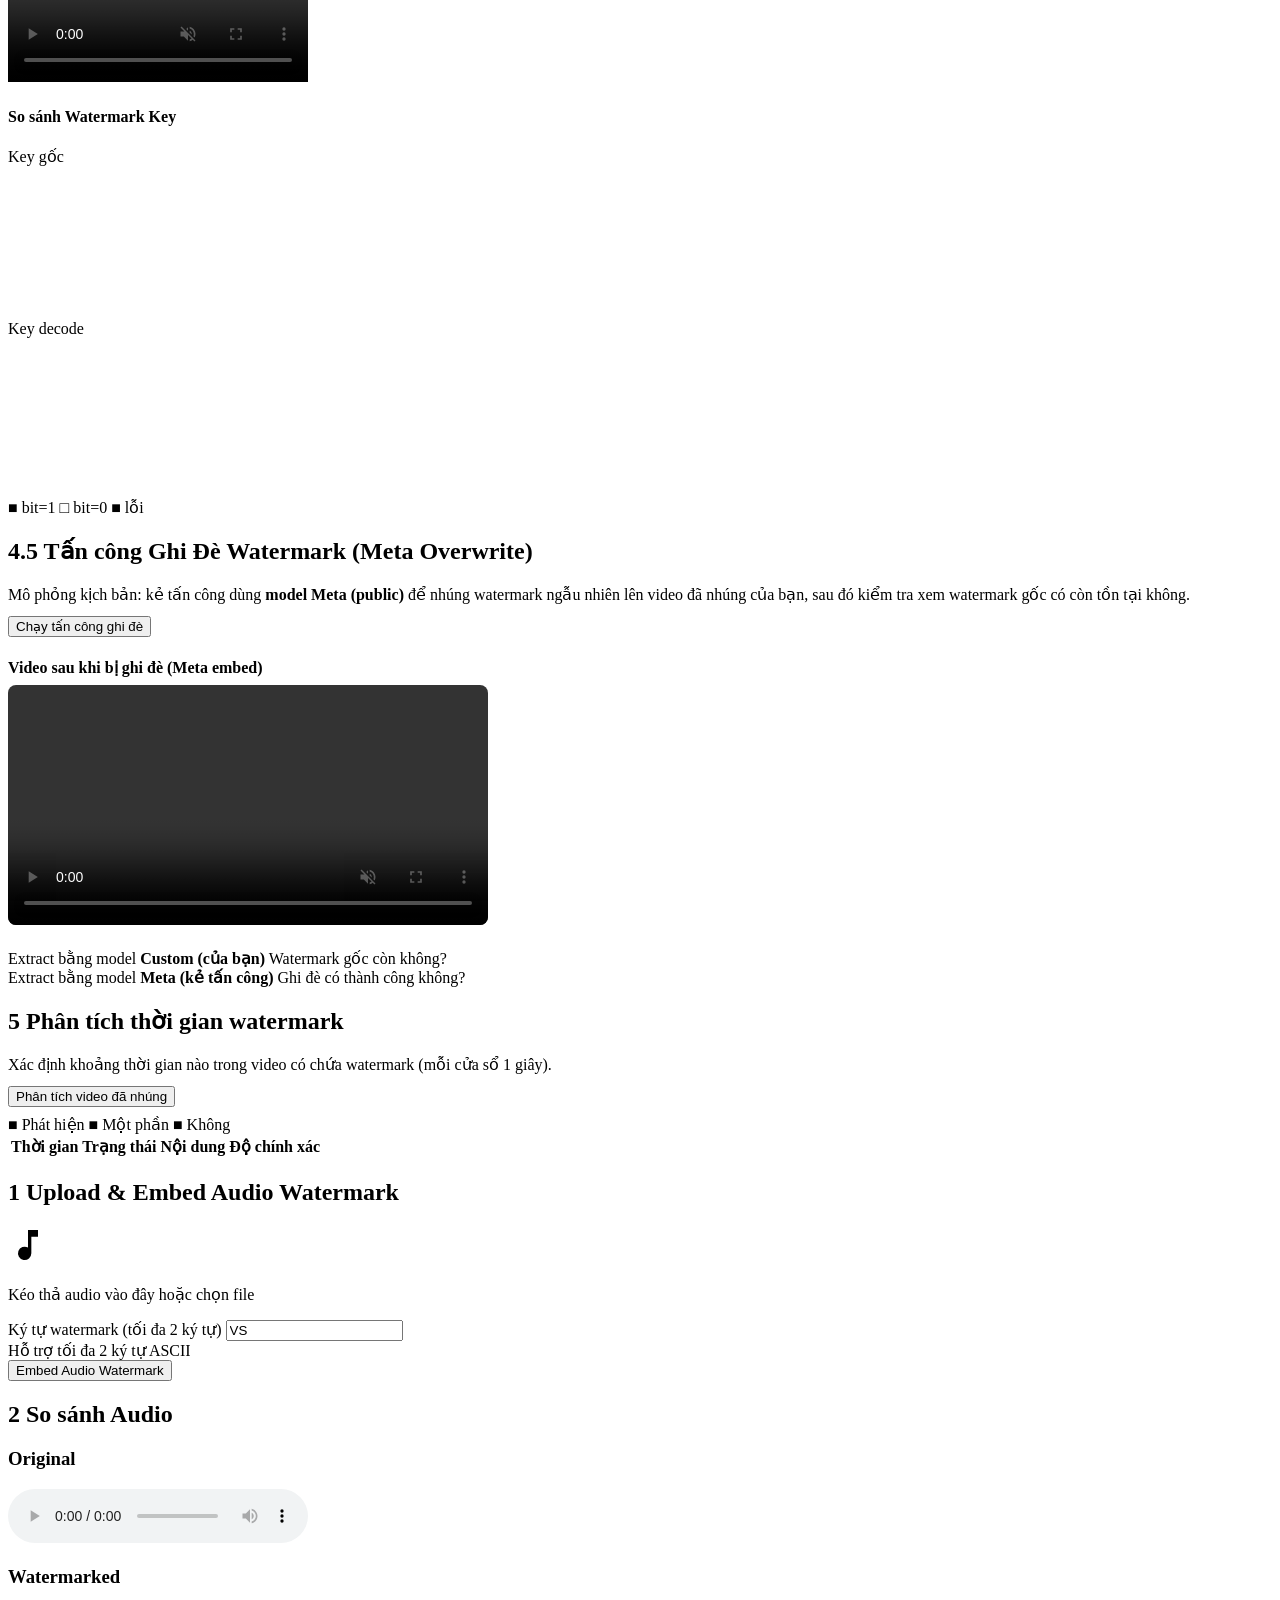
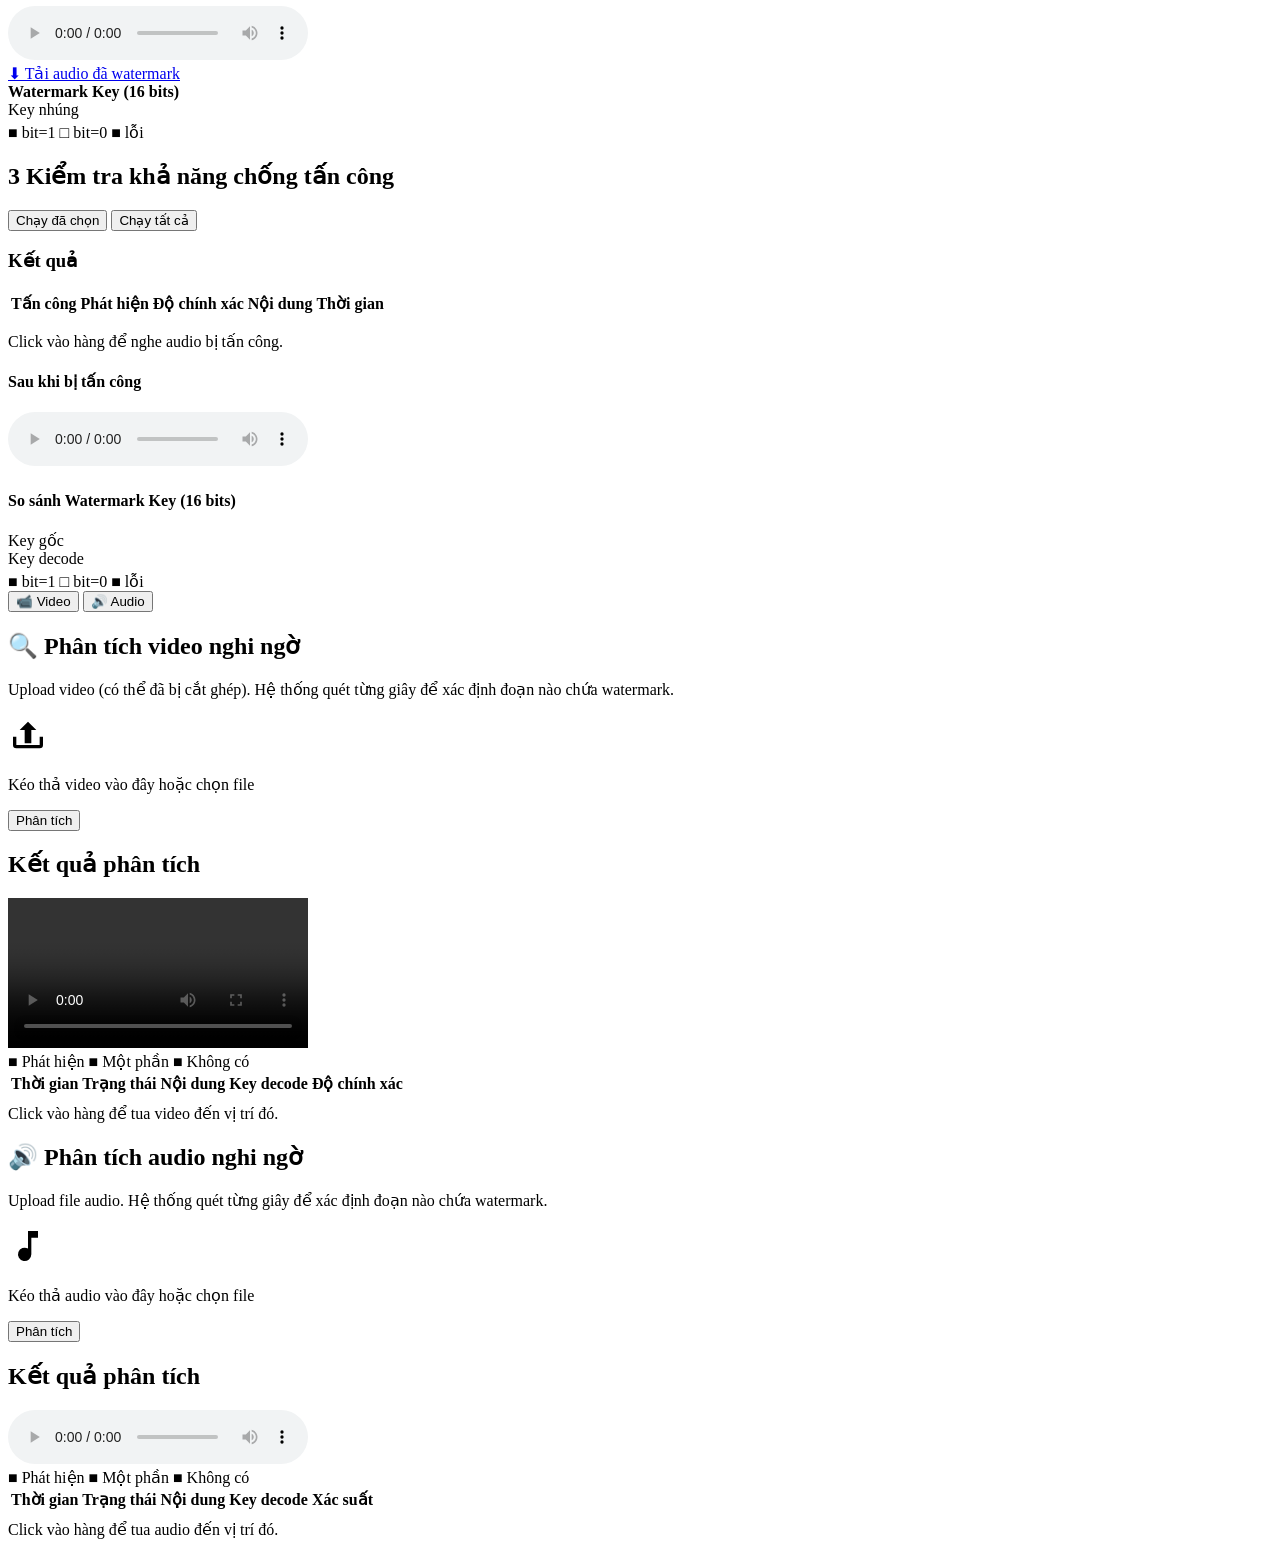
==== commit 3bc74ea0: "build ok" ====
--- a/web_demo/templates/index.html
+++ b/web_demo/templates/index.html
@@ -61,6 +61,41 @@
       <div class="form-group hidden" id="bch-config">
         <div class="bch-fixed-badge">Tối đa 4 ký tự · sửa ≤ 28 bit lỗi</div>
       </div>
+    </div>
+
+    <!-- Model Mode Selector -->
+    <div class="form-group model-mode-group">
+      <label>Model sử dụng</label>
+      <div class="radio-group">
+        <label class="radio-option">
+          <input type="radio" name="model_mode" value="meta" checked>
+          <span class="radio-label">
+            <strong>Meta (gốc)</strong>
+            <small>Embed + Extract bằng model Meta pretrained</small>
+          </span>
+        </label>
+        <label class="radio-option">
+          <input type="radio" name="model_mode" value="custom">
+          <span class="radio-label">
+            <strong>Custom</strong>
+            <small>Embed + Extract bằng model bạn đã train</small>
+          </span>
+        </label>
+        <label class="radio-option">
+          <input type="radio" name="model_mode" value="hybrid">
+          <span class="radio-label">
+            <strong>Hybrid</strong>
+            <small>Embed: model custom · Extract: model Meta</small>
+          </span>
+        </label>
+      </div>
+    </div>
+
+    <div class="form-group" style="margin-top:0.5rem;">
+      <label class="checkbox-option">
+        <input type="checkbox" id="chk-center-mask">
+        <span><strong>Center Mask</strong> — chỉ embed watermark vào vùng giữa (0.25–0.75) của frame</span>
+      </label>
     </div>
 
     <button id="btn-embed" class="btn-primary">
@@ -195,6 +230,55 @@
     </div>
   </section>
 
+  <!-- ── STEP 4.5: Meta Re-watermark Attack ────────────────────────────── -->
+  <section class="card hidden" id="step-rewater">
+    <h2><span class="step-num">4.5</span> Tấn công Ghi Đè Watermark (Meta Overwrite)</h2>
+    <p class="hint" style="margin-bottom:12px">
+      Mô phỏng kịch bản: kẻ tấn công dùng <strong>model Meta (public)</strong> để nhúng watermark ngẫu nhiên lên video đã nhúng của bạn, sau đó kiểm tra xem watermark gốc có còn tồn tại không.
+    </p>
+
+    <div class="btn-row">
+      <button id="btn-meta-overwrite" class="btn-primary">
+        <span>Chạy tấn công ghi đè</span>
+        <span id="btn-meta-overwrite-spinner" class="spinner hidden"></span>
+      </button>
+    </div>
+    <div id="rewater-status" style="margin-top:8px;font-size:.9rem;"></div>
+    <div id="rewater-error" class="hidden" style="color:var(--danger);margin-top:8px;font-size:.9rem;"></div>
+
+    <div id="rewater-result" class="hidden" style="margin-top:20px;">
+      <!-- Video after overwrite -->
+      <div class="video-box" style="max-width:480px;margin-bottom:20px;">
+        <h4 style="margin-bottom:8px;">Video sau khi bị ghi đè (Meta embed)</h4>
+        <video id="rewater-vid" controls loop muted playsinline style="width:100%;border-radius:8px;"></video>
+      </div>
+
+      <!-- Two-column comparison -->
+      <div class="rewater-compare">
+        <!-- Custom model extraction -->
+        <div class="rewater-card rewater-card--custom">
+          <div class="rewater-card-title">
+            Extract bằng model <strong>Custom (của bạn)</strong>
+            <span class="rewater-subtitle">Watermark gốc còn không?</span>
+          </div>
+          <div id="rewater-custom-result"></div>
+        </div>
+
+        <!-- Meta model extraction -->
+        <div class="rewater-card rewater-card--meta">
+          <div class="rewater-card-title">
+            Extract bằng model <strong>Meta (kẻ tấn công)</strong>
+            <span class="rewater-subtitle">Ghi đè có thành công không?</span>
+          </div>
+          <div id="rewater-meta-result"></div>
+        </div>
+      </div>
+
+      <!-- Verdict -->
+      <div id="rewater-verdict" class="rewater-verdict"></div>
+    </div>
+  </section>
+
   <!-- ── STEP 5: Temporal Analysis ──────────────────────────────────────── -->
   <section class="card hidden" id="step-temporal">
     <h2><span class="step-num">5</span> Phân tích thời gian watermark</h2>
